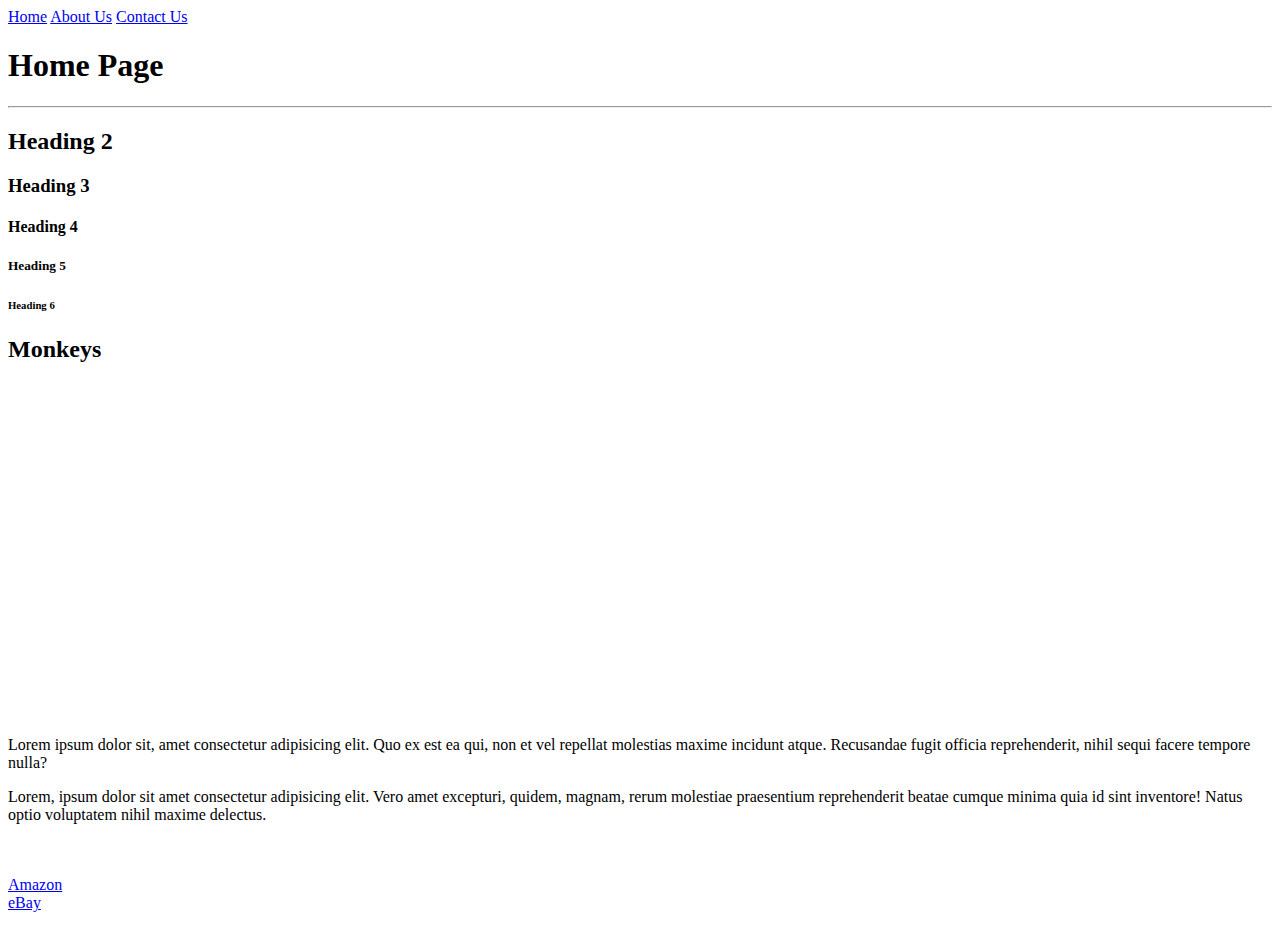
==== index.html @ e11ef1cd "First draft of website" ====
<!DOCTYPE html>
<html>
    <head>
        <title>Home Page</title>
    </head>
    <body>
        <a href="index.html">Home</a>
        <a href="about_us.html">About Us</a>
        <a href="contact_us.html">Contact Us</a>

        <h1>Home Page</h1>
        <hr/>
        <h2>Heading 2</h2>
        <h3>Heading 3</h3>
        <h4>Heading 4</h4>
        <h5>Heading 5</h5>
        <h6>Heading 6</h6>
        
        
        <h2>Monkeys</h2>
        <iframe width="560" height="315" src="https://www.youtube.com/embed/LUOFUNRzUB8?si=acALf1FXBp5InXmN" title="YouTube video player" frameborder="0" allow="accelerometer; autoplay; clipboard-write; encrypted-media; gyroscope; picture-in-picture; web-share" allowfullscreen></iframe>
        <br/><br/>
        <p>Lorem ipsum dolor sit, amet consectetur adipisicing elit. Quo ex est ea qui, non et vel repellat molestias maxime incidunt atque. Recusandae fugit officia reprehenderit, nihil sequi facere tempore nulla?</p>
        <p>Lorem, ipsum dolor sit amet consectetur adipisicing elit. Vero amet excepturi, quidem, magnam, rerum molestiae praesentium reprehenderit beatae cumque minima quia id sint inventore! Natus optio voluptatem nihil maxime delectus.</p>
        <br/><br/>
        <a href="https://www.amazon.com/">Amazon</a>
        <br/>
        <a href="https://www.ebay.com" target="_blank">eBay</a> <!--Opens up link in new tab-->
        <br/><br/>
        
    </body>
</html>
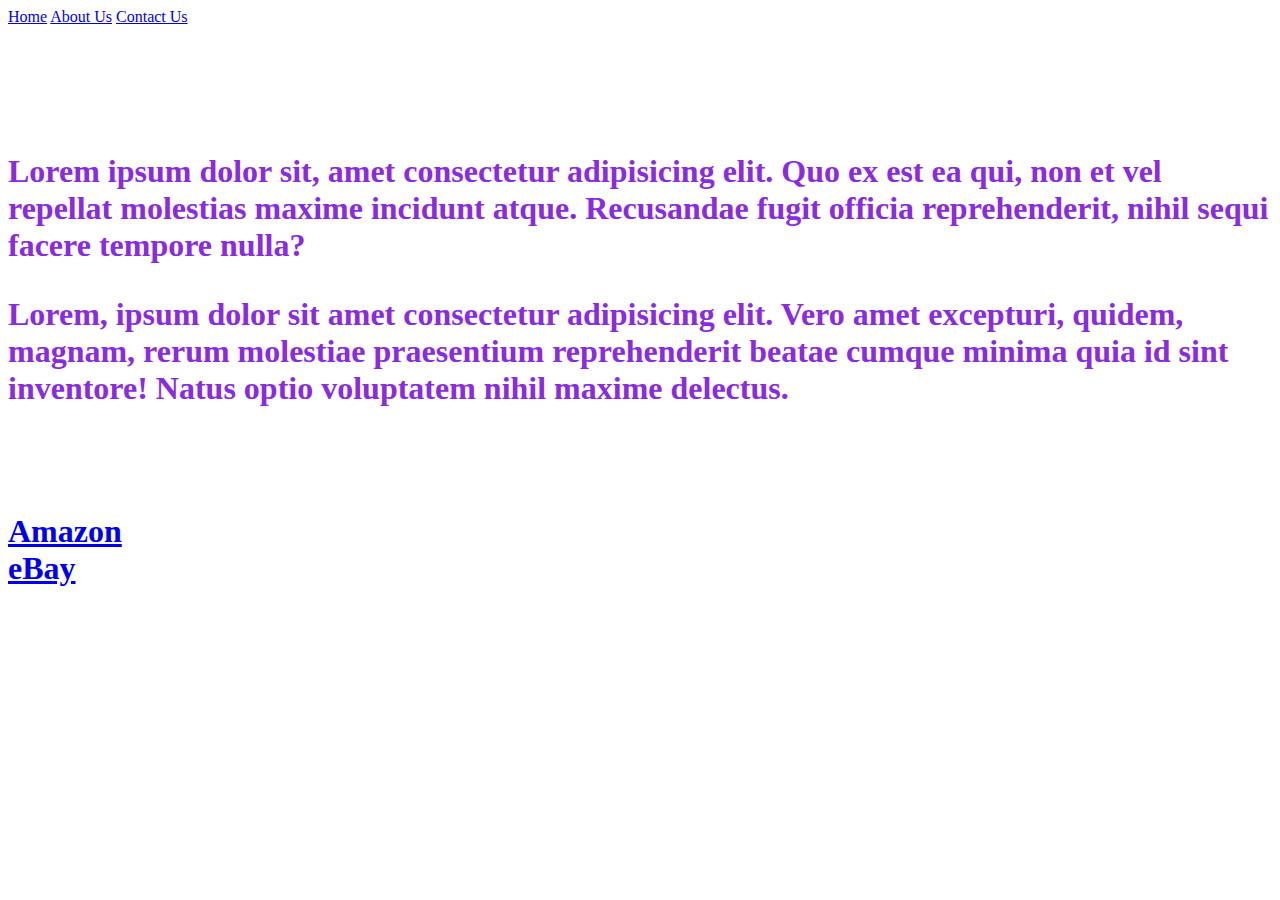
==== commit d0cc1cf1: "Modified H1 color" ====
--- a/index.html
+++ b/index.html
@@ -8,7 +8,7 @@
         <a href="about_us.html">About Us</a>
         <a href="contact_us.html">Contact Us</a>
 
-        <h1>Home Page</h1>
+        <h1 style="color: blueviolet;>Home Page</h1>
         <hr/>
         <h2>Heading 2</h2>
         <h3>Heading 3</h3>
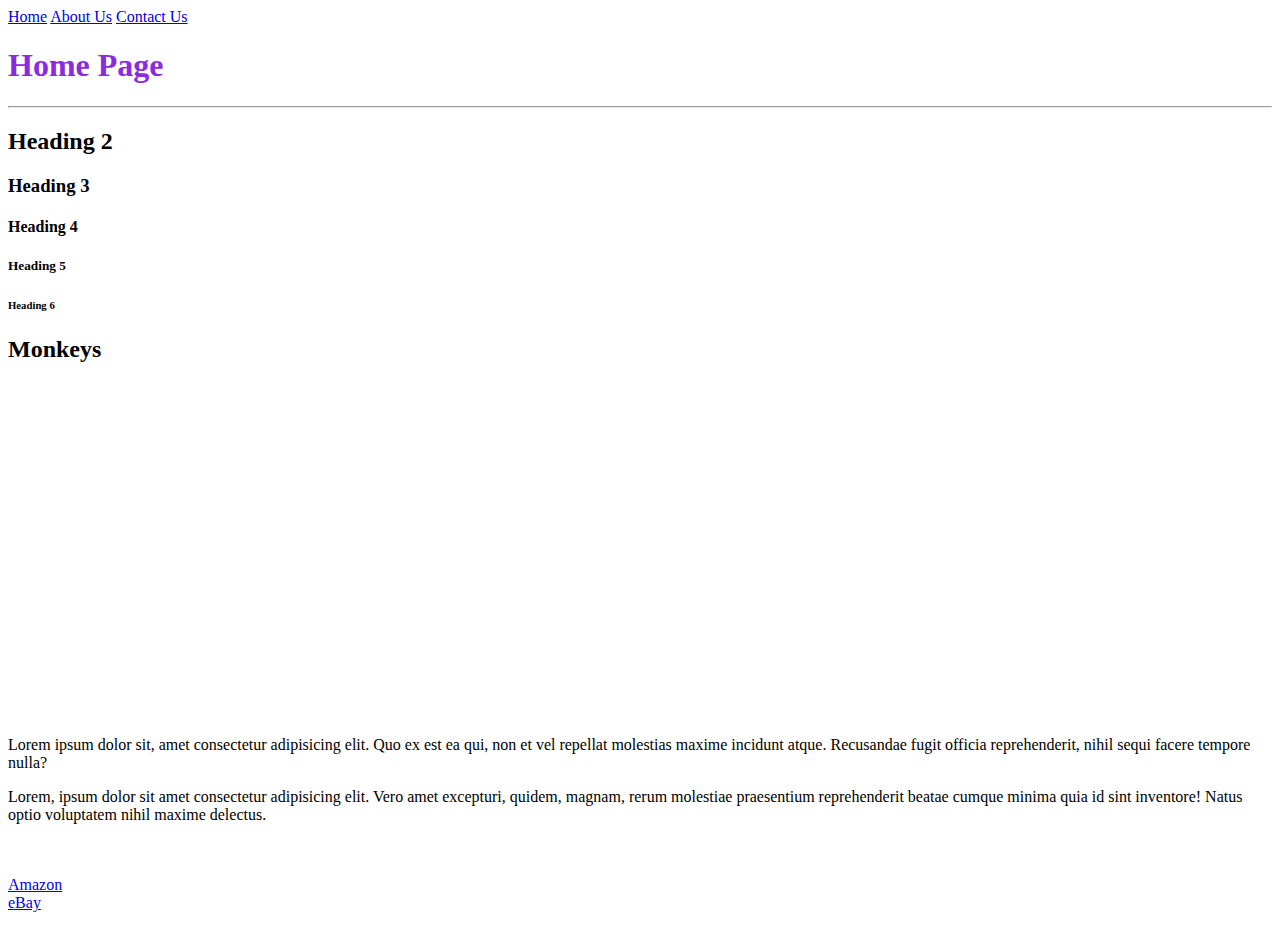
==== commit 7394b928: "Color Fix" ====
--- a/index.html
+++ b/index.html
@@ -8,7 +8,7 @@
         <a href="about_us.html">About Us</a>
         <a href="contact_us.html">Contact Us</a>
 
-        <h1 style="color: blueviolet;>Home Page</h1>
+        <h1 style="color: blueviolet;">Home Page</h1>
         <hr/>
         <h2>Heading 2</h2>
         <h3>Heading 3</h3>
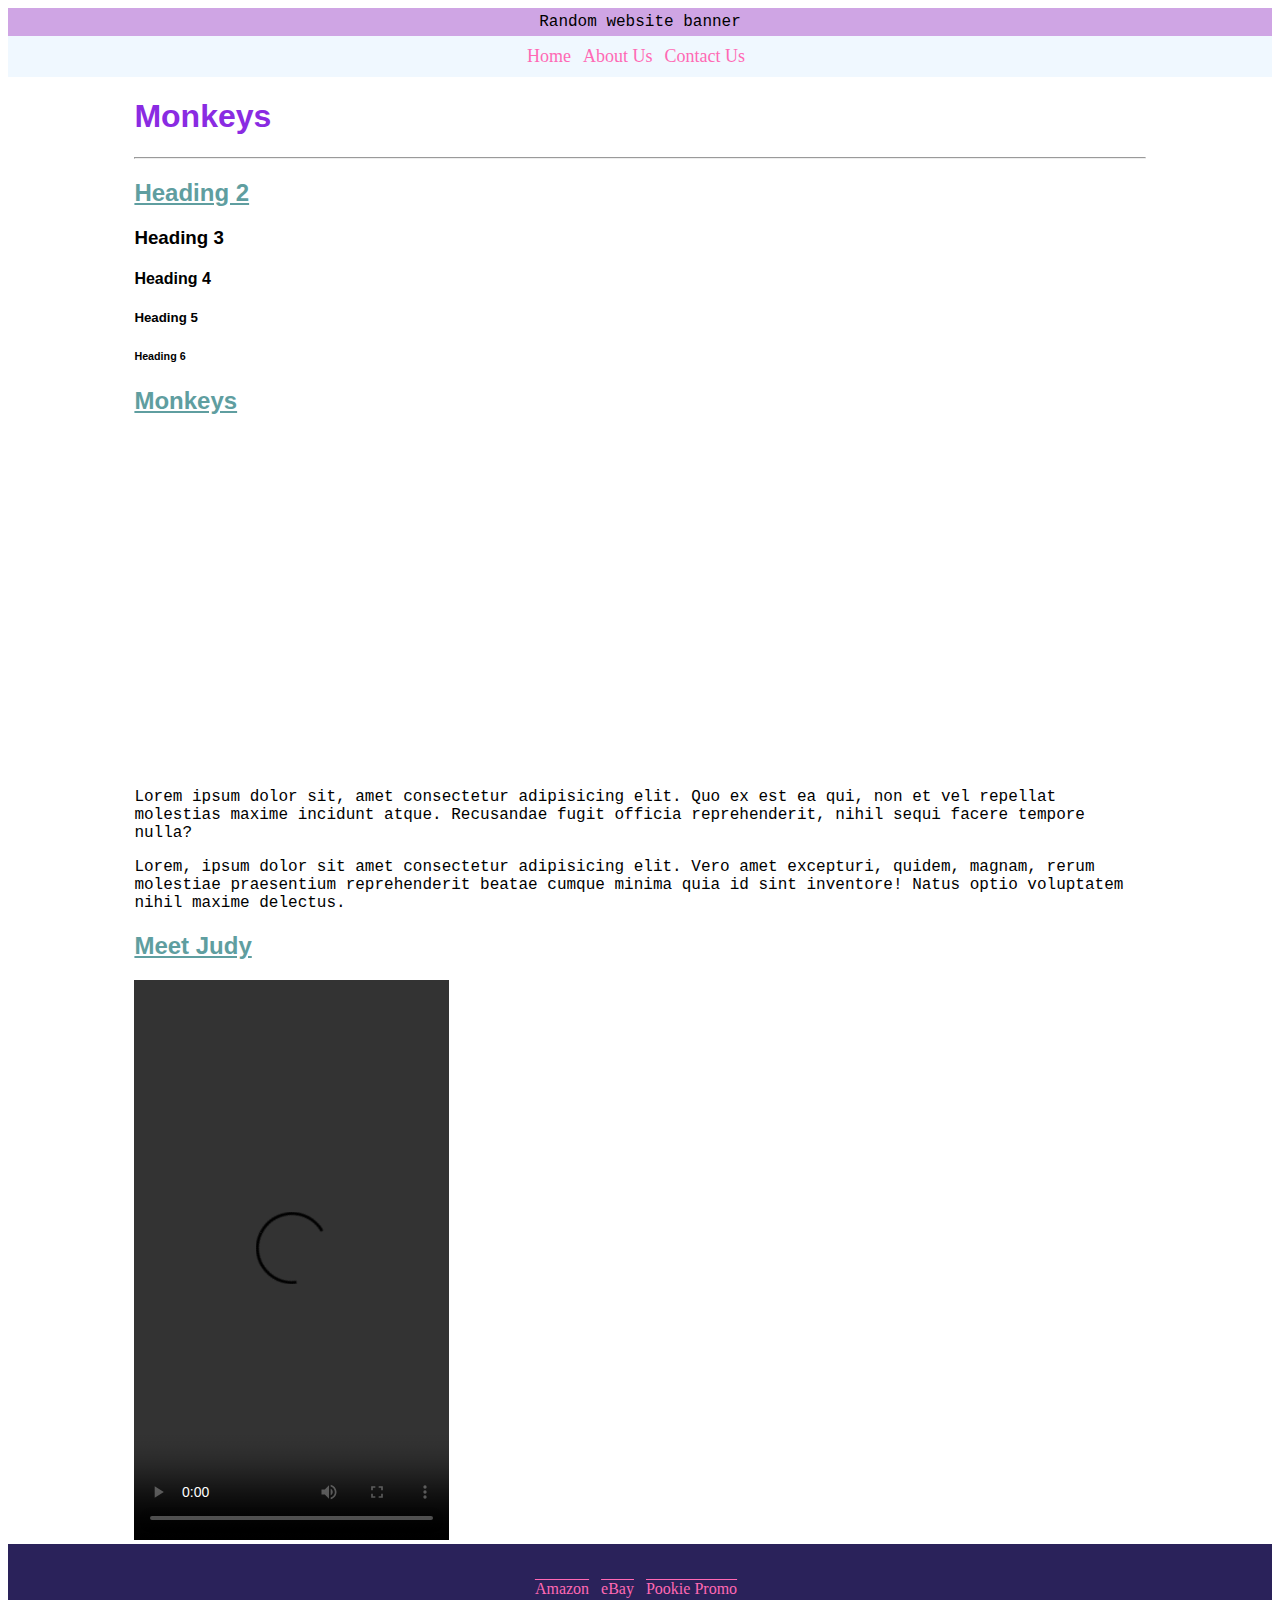
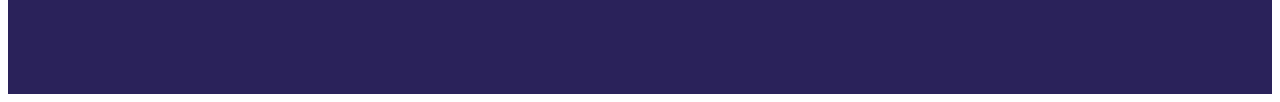
==== commit c6f1328d: "CSS update" ====
--- a/index.html
+++ b/index.html
@@ -2,31 +2,58 @@
 <html>
     <head>
         <title>Home Page</title>
+        <link rel="stylesheet" href="stylesheets/site.css"/>
     </head>
     <body>
-        <a href="index.html">Home</a>
-        <a href="about_us.html">About Us</a>
-        <a href="contact_us.html">Contact Us</a>
+        <div id="header">
+            <div id="banner">
+                <p>Random website banner</p>
+            </div>
+            <div id="nav">
+                <a href="index.html">Home</a>
+                <a href="about_us.html">About Us</a>
+                <a href="contact_us.html">Contact Us</a>
+            </div>
+        </div>
 
-        <h1 style="color: blueviolet;">Home Page</h1>
-        <hr/>
-        <h2>Heading 2</h2>
-        <h3>Heading 3</h3>
-        <h4>Heading 4</h4>
-        <h5>Heading 5</h5>
-        <h6>Heading 6</h6>
+        <div id="main">
+            <h1>Monkeys</h1>
+            <hr/>
+            <h2>Heading 2</h2>
+            <h3>Heading 3</h3>
+            <h4>Heading 4</h4>
+            <h5>Heading 5</h5>
+            <h6>Heading 6</h6>
+            
+            
+            <h2>Monkeys</h2>
+            <iframe width="560" height="315" src="https://www.youtube.com/embed/LUOFUNRzUB8?si=acALf1FXBp5InXmN" title="YouTube video player" frameborder="0" allow="accelerometer; autoplay; clipboard-write; encrypted-media; gyroscope; picture-in-picture; web-share" allowfullscreen></iframe>
+            <br/><br/>
+            
+            <p>Lorem ipsum dolor sit, amet consectetur adipisicing elit. Quo ex est ea qui, non et vel repellat molestias maxime incidunt atque. Recusandae fugit officia reprehenderit, nihil sequi facere tempore nulla?</p>
+            <p>Lorem, ipsum dolor sit amet consectetur adipisicing elit. Vero amet excepturi, quidem, magnam, rerum molestiae praesentium reprehenderit beatae cumque minima quia id sint inventore! Natus optio voluptatem nihil maxime delectus.</p>
+            
+            <h2>Meet Judy</h2>
+            <video height="560" width="315" controls>
+                <source src="videos/meetjudy.mp4" type="video/mp4"/>
+                <source src="videos/meetjudy.ogg" type="video/ogg"/>
+                <source src="videos/meetjudy.wmv" type="video/wmv"/>
+                Your browser does not support the video
+            </video>
+
+            <audio>
+                <source src="audio/song.mp3" type="audio/mpeg"/>
+            </audio>
+            <br/>
+        </div>
         
-        
-        <h2>Monkeys</h2>
-        <iframe width="560" height="315" src="https://www.youtube.com/embed/LUOFUNRzUB8?si=acALf1FXBp5InXmN" title="YouTube video player" frameborder="0" allow="accelerometer; autoplay; clipboard-write; encrypted-media; gyroscope; picture-in-picture; web-share" allowfullscreen></iframe>
-        <br/><br/>
-        <p>Lorem ipsum dolor sit, amet consectetur adipisicing elit. Quo ex est ea qui, non et vel repellat molestias maxime incidunt atque. Recusandae fugit officia reprehenderit, nihil sequi facere tempore nulla?</p>
-        <p>Lorem, ipsum dolor sit amet consectetur adipisicing elit. Vero amet excepturi, quidem, magnam, rerum molestiae praesentium reprehenderit beatae cumque minima quia id sint inventore! Natus optio voluptatem nihil maxime delectus.</p>
-        <br/><br/>
-        <a href="https://www.amazon.com/">Amazon</a>
-        <br/>
-        <a href="https://www.ebay.com" target="_blank">eBay</a> <!--Opens up link in new tab-->
-        <br/><br/>
+        <div id="footer">
+            <br/><br/>
+            <a href="https://www.amazon.com/">Amazon</a>
+            <a href="https://www.ebay.com" target="_blank">eBay</a> <!--Opens up link in new tab-->
+            <a href="https://www.iamshemarforsythe.com" target="_blank">Pookie Promo</a>
+            <br/><br/>
+        </div>
         
     </body>
 </html>
--- a/stylesheets/site.css
+++ b/stylesheets/site.css
@@ -0,0 +1,64 @@
+h1{
+    color: blueviolet;
+}
+h2{
+    color: cadetblue;
+    text-decoration: underline;
+}
+h1, h2, h3, h4, h5, h6{
+font-family: 'Franklin Gothic Medium', 'Arial Narrow', Arial, sans-serif;
+}
+p, li{
+    font-family: 'Courier New', Courier, monospace;
+}
+
+#banner{
+    background-color:rgb(207, 165, 228);
+    text-align: center;
+    padding-top: 5px;
+    padding-bottom: 5px;
+}
+
+#banner p{
+    margin: 0;
+}
+
+#nav{
+    background-color: aliceblue;
+    padding: 10px;
+    text-align: center;
+}
+
+#nav a{
+    color:hotpink;
+    text-decoration: none;
+    font-size: large;
+    margin-right: 8px;
+}
+
+#nav a:hover{
+    background-color: cadetblue;
+}
+
+#footer{
+    background-color:rgb(42, 34, 90);
+    min-height: 150px;
+    text-align: center;
+}
+
+#footer a{
+    color: hotpink;
+    text-decoration: overline;
+    text-align: center;
+    margin-right: 8px;
+}
+
+#main{
+    width: 80%;
+    margin: 0 auto;
+}
+
+.logo{
+    height: 50px; 
+    width: 50px;
+}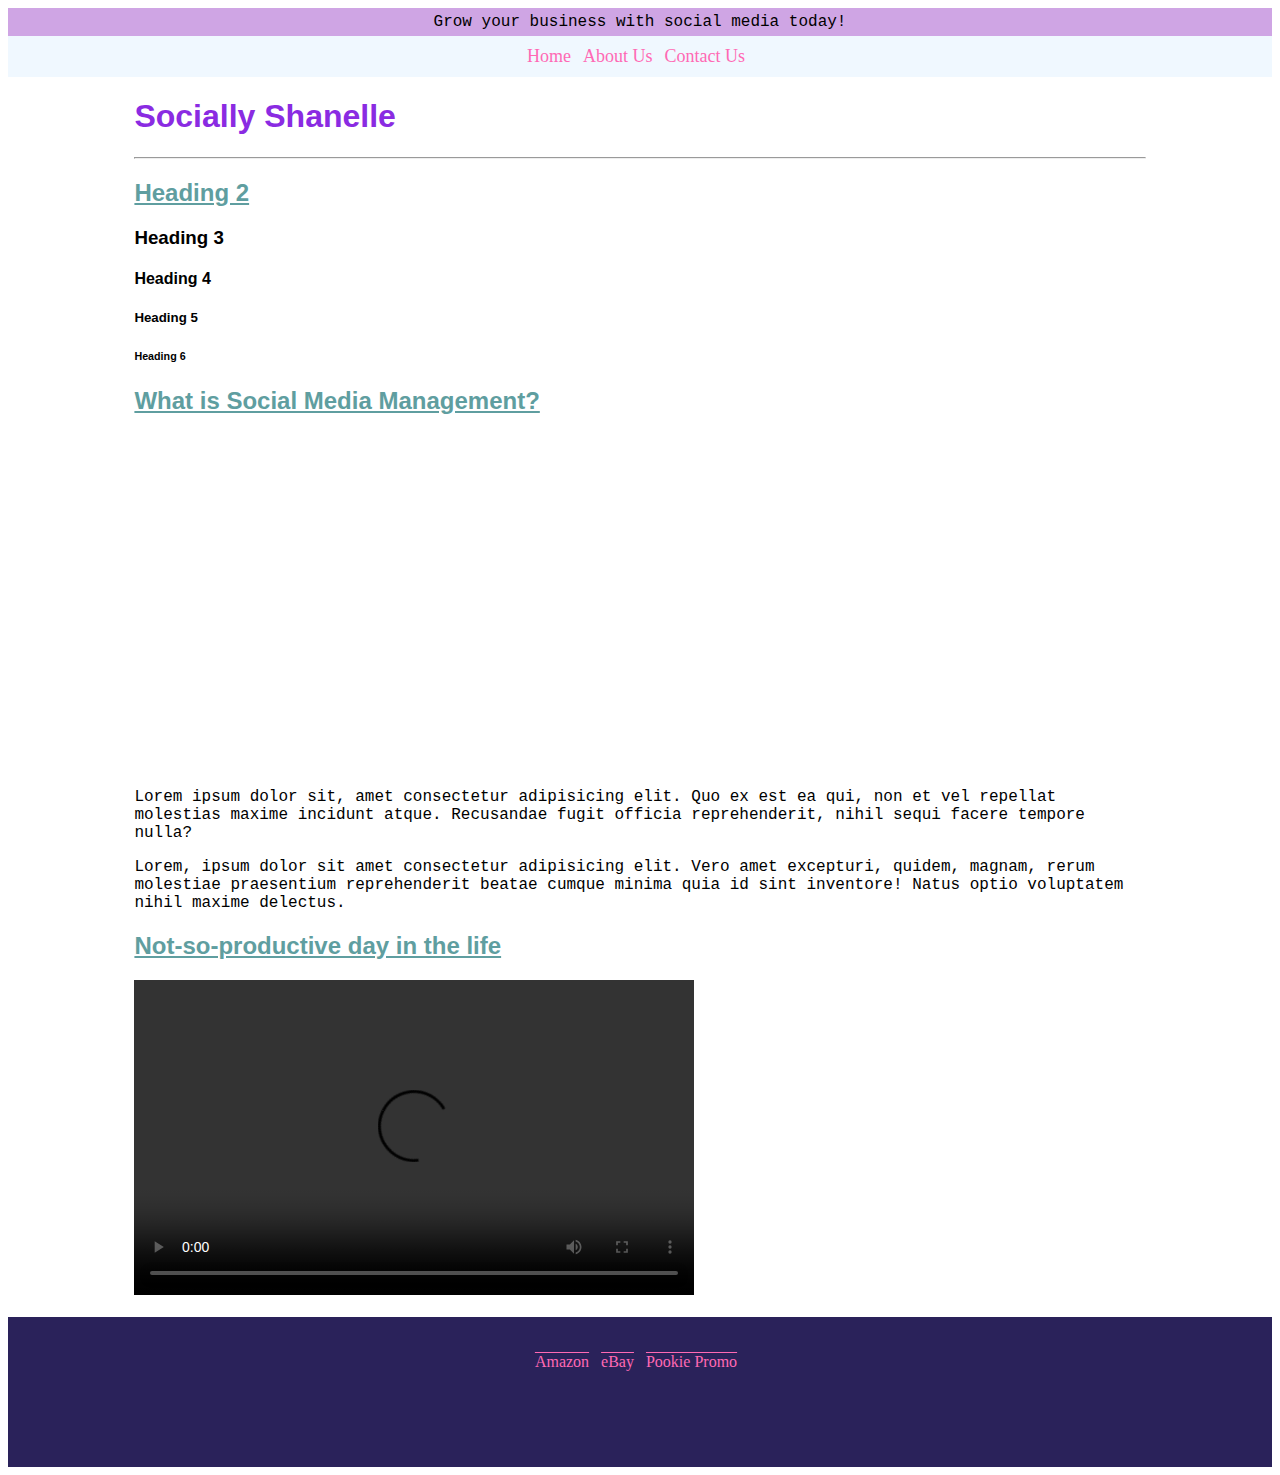
==== commit 9f6faf7b: "Website changes" ====
--- a/index.html
+++ b/index.html
@@ -7,7 +7,7 @@
     <body>
         <div id="header">
             <div id="banner">
-                <p>Random website banner</p>
+                <p>Grow your business with social media today!</p>
             </div>
             <div id="nav">
                 <a href="index.html">Home</a>
@@ -17,7 +17,7 @@
         </div>
 
         <div id="main">
-            <h1>Monkeys</h1>
+            <h1>Socially Shanelle</h1>
             <hr/>
             <h2>Heading 2</h2>
             <h3>Heading 3</h3>
@@ -26,25 +26,25 @@
             <h6>Heading 6</h6>
             
             
-            <h2>Monkeys</h2>
-            <iframe width="560" height="315" src="https://www.youtube.com/embed/LUOFUNRzUB8?si=acALf1FXBp5InXmN" title="YouTube video player" frameborder="0" allow="accelerometer; autoplay; clipboard-write; encrypted-media; gyroscope; picture-in-picture; web-share" allowfullscreen></iframe>
+            <h2>What is Social Media Management?</h2>
+            <iframe width="560" height="315" src="https://www.youtube.com/embed/uC1nOVk2DlE?si=DmylPccMvGOPfNSW" title="YouTube video player" frameborder="0" allow="accelerometer; autoplay; clipboard-write; encrypted-media; gyroscope; picture-in-picture; web-share" allowfullscreen></iframe>
             <br/><br/>
             
             <p>Lorem ipsum dolor sit, amet consectetur adipisicing elit. Quo ex est ea qui, non et vel repellat molestias maxime incidunt atque. Recusandae fugit officia reprehenderit, nihil sequi facere tempore nulla?</p>
             <p>Lorem, ipsum dolor sit amet consectetur adipisicing elit. Vero amet excepturi, quidem, magnam, rerum molestiae praesentium reprehenderit beatae cumque minima quia id sint inventore! Natus optio voluptatem nihil maxime delectus.</p>
             
-            <h2>Meet Judy</h2>
-            <video height="560" width="315" controls>
-                <source src="videos/meetjudy.mp4" type="video/mp4"/>
-                <source src="videos/meetjudy.ogg" type="video/ogg"/>
-                <source src="videos/meetjudy.wmv" type="video/wmv"/>
+            <h2>Not-so-productive day in the life</h2>
+            <video width="560" height="315" controls>
+                <source src="videos/dayinlife.mp4" type="video/mp4"/>
+                <source src="videos/dayinlife.ogg" type="video/ogg"/>
+                <source src="videos/dayinlife.wmv" type="video/wmv"/>
                 Your browser does not support the video
             </video>
 
             <audio>
                 <source src="audio/song.mp3" type="audio/mpeg"/>
             </audio>
-            <br/>
+            <br/><br/>
         </div>
         
         <div id="footer">
--- a/stylesheets/site.css
+++ b/stylesheets/site.css
@@ -59,6 +59,6 @@
 }
 
 .logo{
-    height: 50px; 
-    width: 50px;
+    height: 60px; 
+    width: 60px;
 }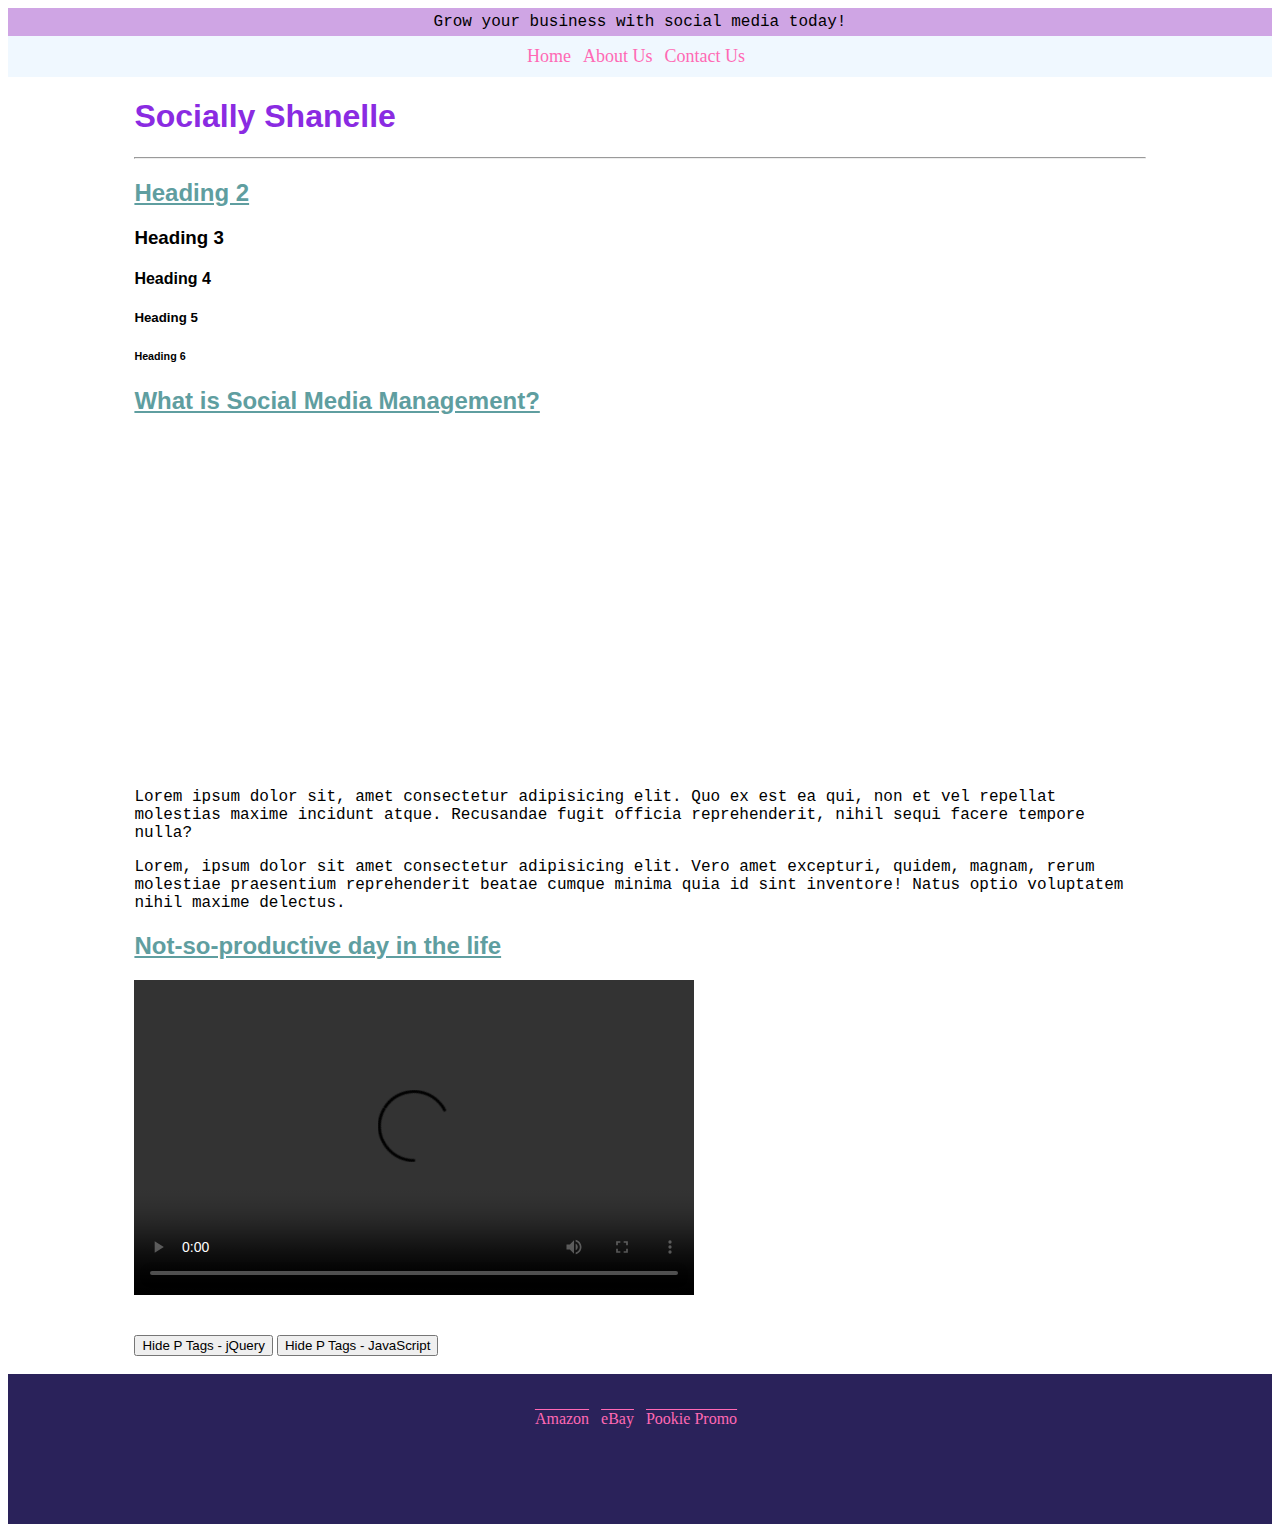
==== commit b734d74d: "JavaScript/jQuery Update" ====
--- a/index.html
+++ b/index.html
@@ -44,6 +44,9 @@
             <audio>
                 <source src="audio/song.mp3" type="audio/mpeg"/>
             </audio>
+            <br/><br/><br/>
+            <button id="jqueryBtn">Hide P Tags - jQuery</button>
+            <button onclick="hidePTags()">Hide P Tags - JavaScript</button>
             <br/><br/>
         </div>
         
@@ -55,5 +58,10 @@
             <br/><br/>
         </div>
         
+        <script src="scripts/jquery.min.js"></script>
+        <script src="scripts/site.js"></script>
+        <script>
+            
+        </script>
     </body>
 </html>
